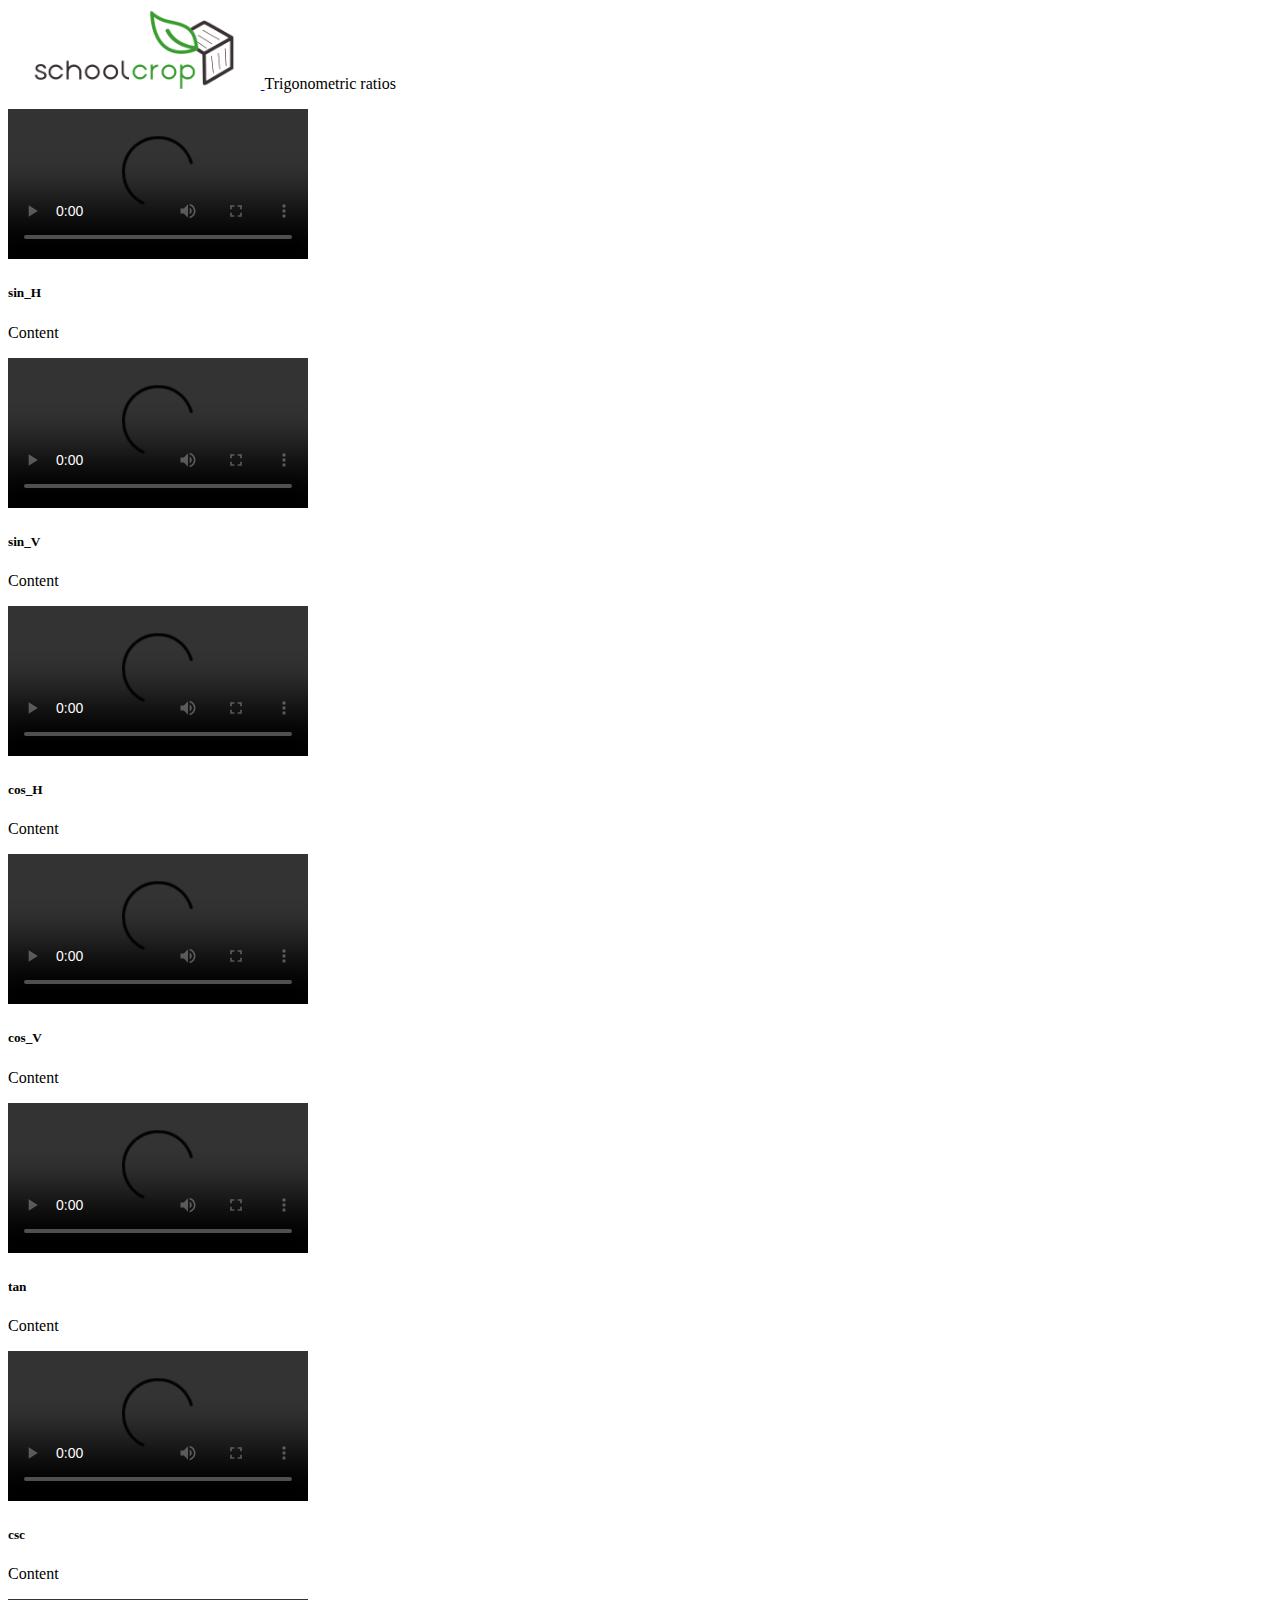
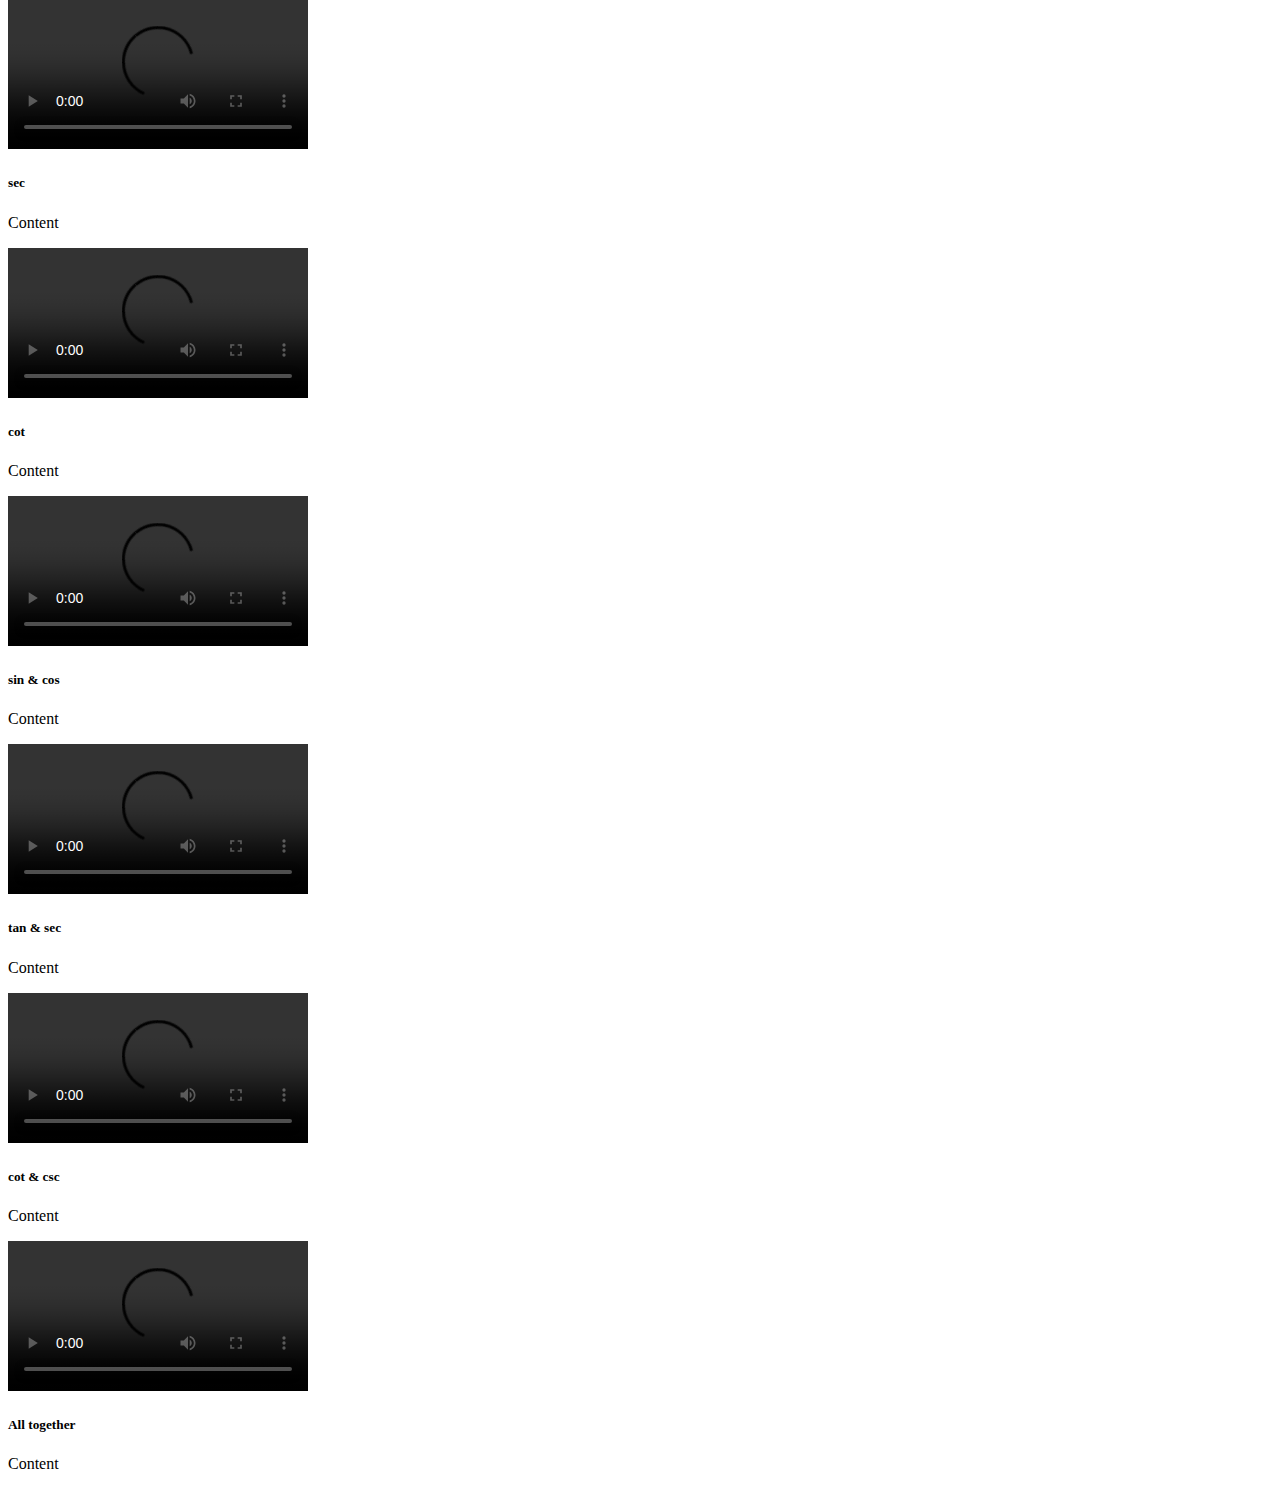
==== index.html @ 4f550a4d "beautify" ====
<!DOCTYPE html>
<html lang="en">
<head>
    <meta charset="UTF-8">
    <meta name="viewport" content="width=device-width, initial-scale=1.0">
    <title>trigonometric ratios</title>
    <link rel="icon" type="image/x-icon" href="img/Flv.svg">
    
    <link href="https://cdn.jsdelivr.net/npm/bootstrap@5.3.2/dist/css/bootstrap.min.css" rel="stylesheet" integrity="sha384-T3c6CoIi6uLrA9TneNEoa7RxnatzjcDSCmG1MXxSR1GAsXEV/Dwwykc2MPK8M2HN" crossorigin="anonymous">
    <script src="https://cdn.jsdelivr.net/npm/bootstrap@5.3.2/dist/js/bootstrap.bundle.min.js" integrity="sha384-C6RzsynM9kWDrMNeT87bh95OGNyZPhcTNXj1NW7RuBCsyN/o0jlpcV8Qyq46cDfL" crossorigin="anonymous" defer></script>
    <link rel="stylesheet" href="style.css">
</head>
<body>
       <nav class="navbar bg-warning" data-bs-theme="dark">
        <div class="container">
            <a class="navbar-brand" href="#">
              <img src="img/logo-schoolcrop.png" alt="Bootstrap" width="20%" height="20%">
            </a>
            <a class="navbar-brand con">Trigonometric ratios</a>
        </div>
      </nav>
      

      <div class="container elem">
      <div class="row row-cols-1 row-cols-md-4 g-4">
        <div class="col">
          <div class="card" style="width: 18rem;">
            <video controls controlsList="nodownload">
                <source src="videos/sin_H.mp4" type="video/mp4"> 
            </video>
            <div class="card-body">
              <h5 class="card-title">sin_H</h5>
              <p class="card-text">Content</p>
            </div>
          </div>
        </div>
        <div class="col">
            <div class="card" style="width: 18rem;">
              <video controls controlsList="nodownload">
                  <source src="videos/sin_V.mp4" type="video/mp4"> 
              </video>
              <div class="card-body">
                <h5 class="card-title">sin_V</h5>
                <p class="card-text">Content</p>
              </div>
            </div>
          </div>
          <div class="col">
            <div class="card" style="width: 18rem;">
              <video controls controlsList="nodownload">
                  <source src="videos/cos_H.mp4" type="video/mp4"> 
              </video>
              <div class="card-body">
                <h5 class="card-title">cos_H</h5>
                <p class="card-text">Content</p>
              </div>
            </div>
          </div>
          <div class="col">
            <div class="card" style="width: 18rem;">
              <video controls controlsList="nodownload">
                  <source src="videos/cos_V.mp4" type="video/mp4"> 
              </video>
              <div class="card-body">
                <h5 class="card-title">cos_V</h5>
                <p class="card-text">Content</p>
              </div>
            </div>
          </div>
          <div class="col">
            <div class="card" style="width: 18rem;">
              <video controls controlsList="nodownload">
                  <source src="videos/tan.mp4" type="video/mp4"> 
              </video>
              <div class="card-body">
                <h5 class="card-title">tan</h5>
                <p class="card-text">Content</p>
              </div>
            </div>
          </div>
          <div class="col">
              <div class="card" style="width: 18rem;">
                <video controls controlsList="nodownload">
                    <source src="videos/csc.mp4" type="video/mp4"> 
                </video>
                <div class="card-body">
                  <h5 class="card-title">csc</h5>
                  <p class="card-text">Content</p>
                </div>
              </div>
            </div>
            <div class="col">
              <div class="card" style="width: 18rem;">
                <video controls controlsList="nodownload">
                    <source src="videos/sec.mp4" type="video/mp4"> 
                </video>
                <div class="card-body">
                  <h5 class="card-title">sec</h5>
                  <p class="card-text">Content</p>
                </div>
              </div>
            </div>
            <div class="col">
              <div class="card" style="width: 18rem;">
                <video controls controlsList="nodownload">
                    <source src="videos/cot.mp4" type="video/mp4"> 
                </video>
                <div class="card-body">
                  <h5 class="card-title">cot</h5>
                  <p class="card-text">Content</p>
                </div>
              </div>
            </div>
            <div class="col">
                <div class="card" style="width: 18rem;">
                  <video controls controlsList="nodownload">
                      <source src="videos/sin & cos.mp4" type="video/mp4"> 
                  </video>
                  <div class="card-body">
                    <h5 class="card-title">sin & cos</h5>
                    <p class="card-text">Content</p>
                  </div>
                </div>
              </div>
              <div class="col">
                  <div class="card" style="width: 18rem;">
                    <video controls controlsList="nodownload">
                        <source src="videos/tan & sec.mp4" type="video/mp4"> 
                    </video>
                    <div class="card-body">
                      <h5 class="card-title">tan & sec</h5>
                      <p class="card-text">Content</p>
                    </div>
                  </div>
                </div>
                <div class="col">
                  <div class="card" style="width: 18rem;">
                    <video controls controlsList="nodownload">
                        <source src="videos/cot & csc.mp4" type="video/mp4"> 
                    </video>
                    <div class="card-body">
                      <h5 class="card-title">cot & csc</h5>
                      <p class="card-text">Content</p>
                    </div>
                  </div>
                </div>
                <div class="col">
                  <div class="card" style="width: 18rem;">
                    <video controls controlsList="nodownload">
                        <source src="videos/final all.mp4" type="video/mp4"> 
                    </video>
                    <div class="card-body">
                      <h5 class="card-title">All together</h5>
                      <p class="card-text">Content</p>
                    </div>
                  </div>
                </div>
      </div>
    </div>
</body>
</html>
---- style.css ----
.con {
    color: black;
}

.elem {
    margin-top: 1rem;
}
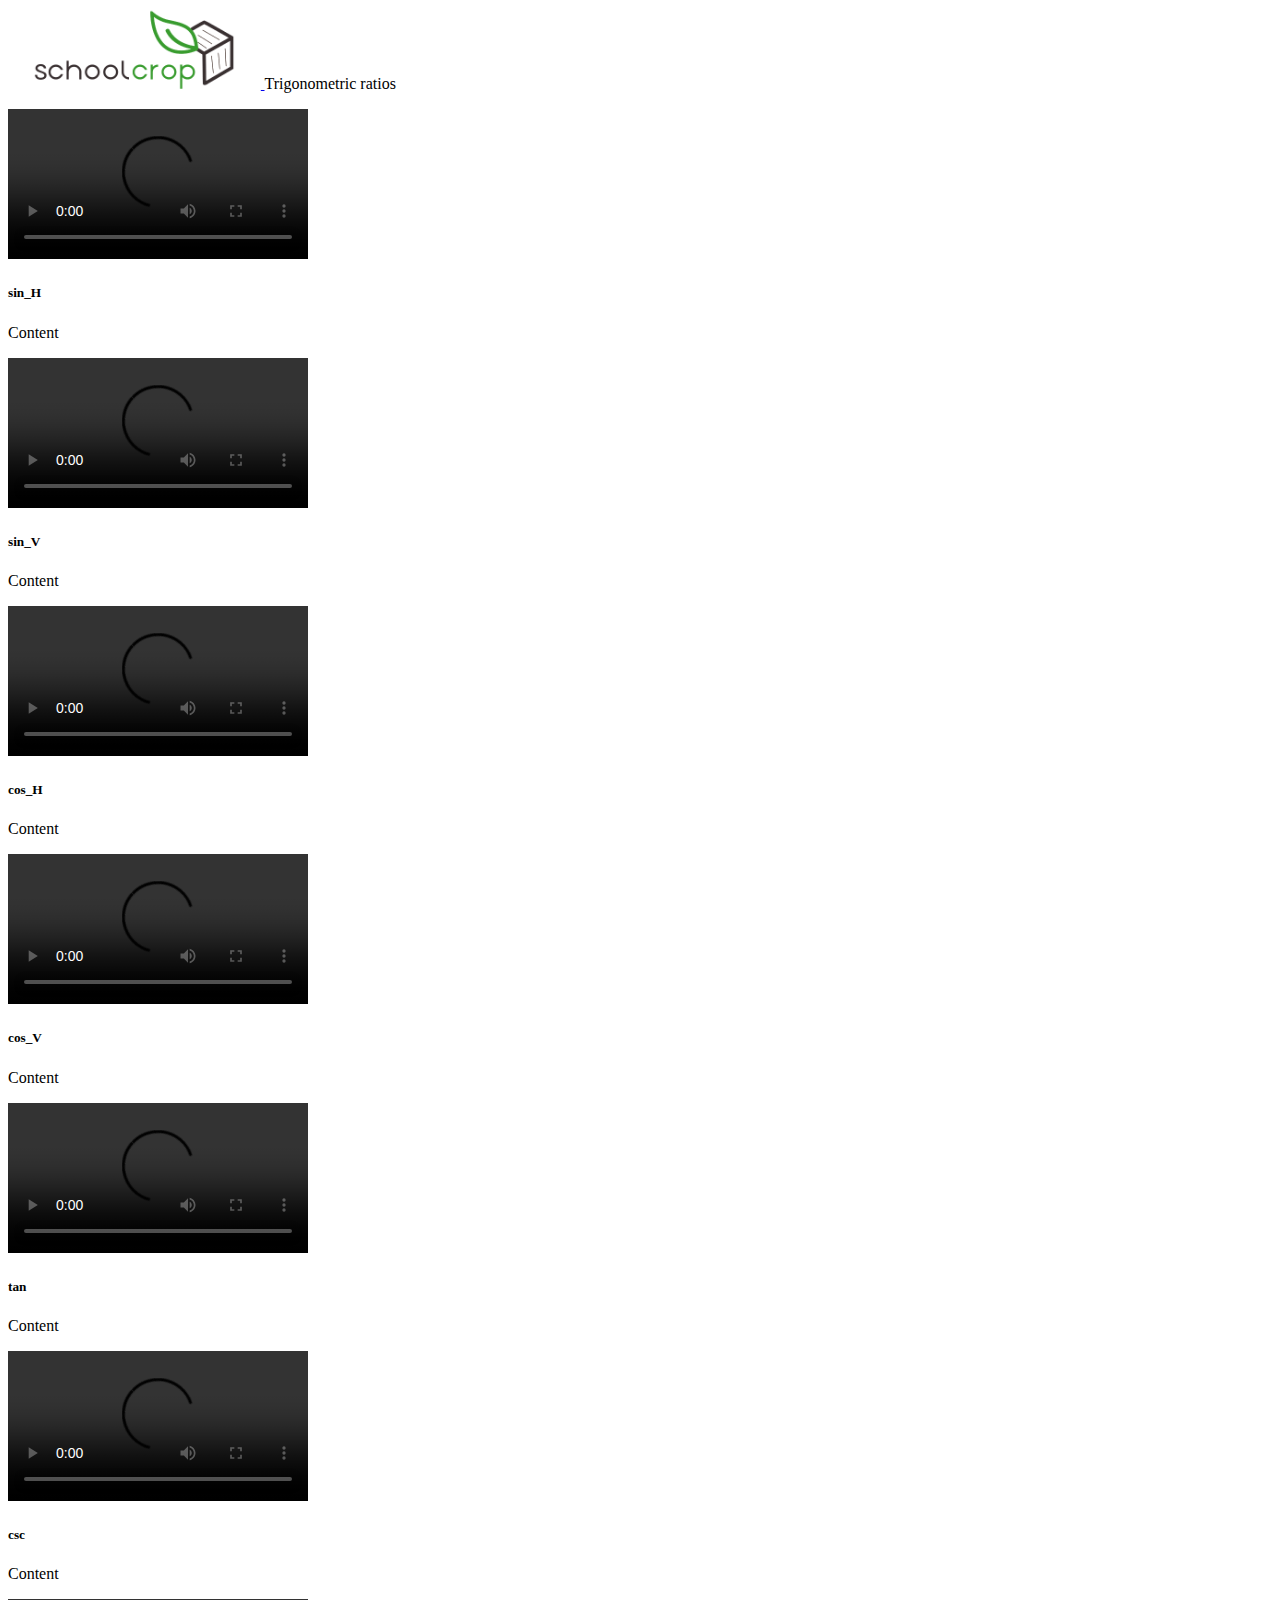
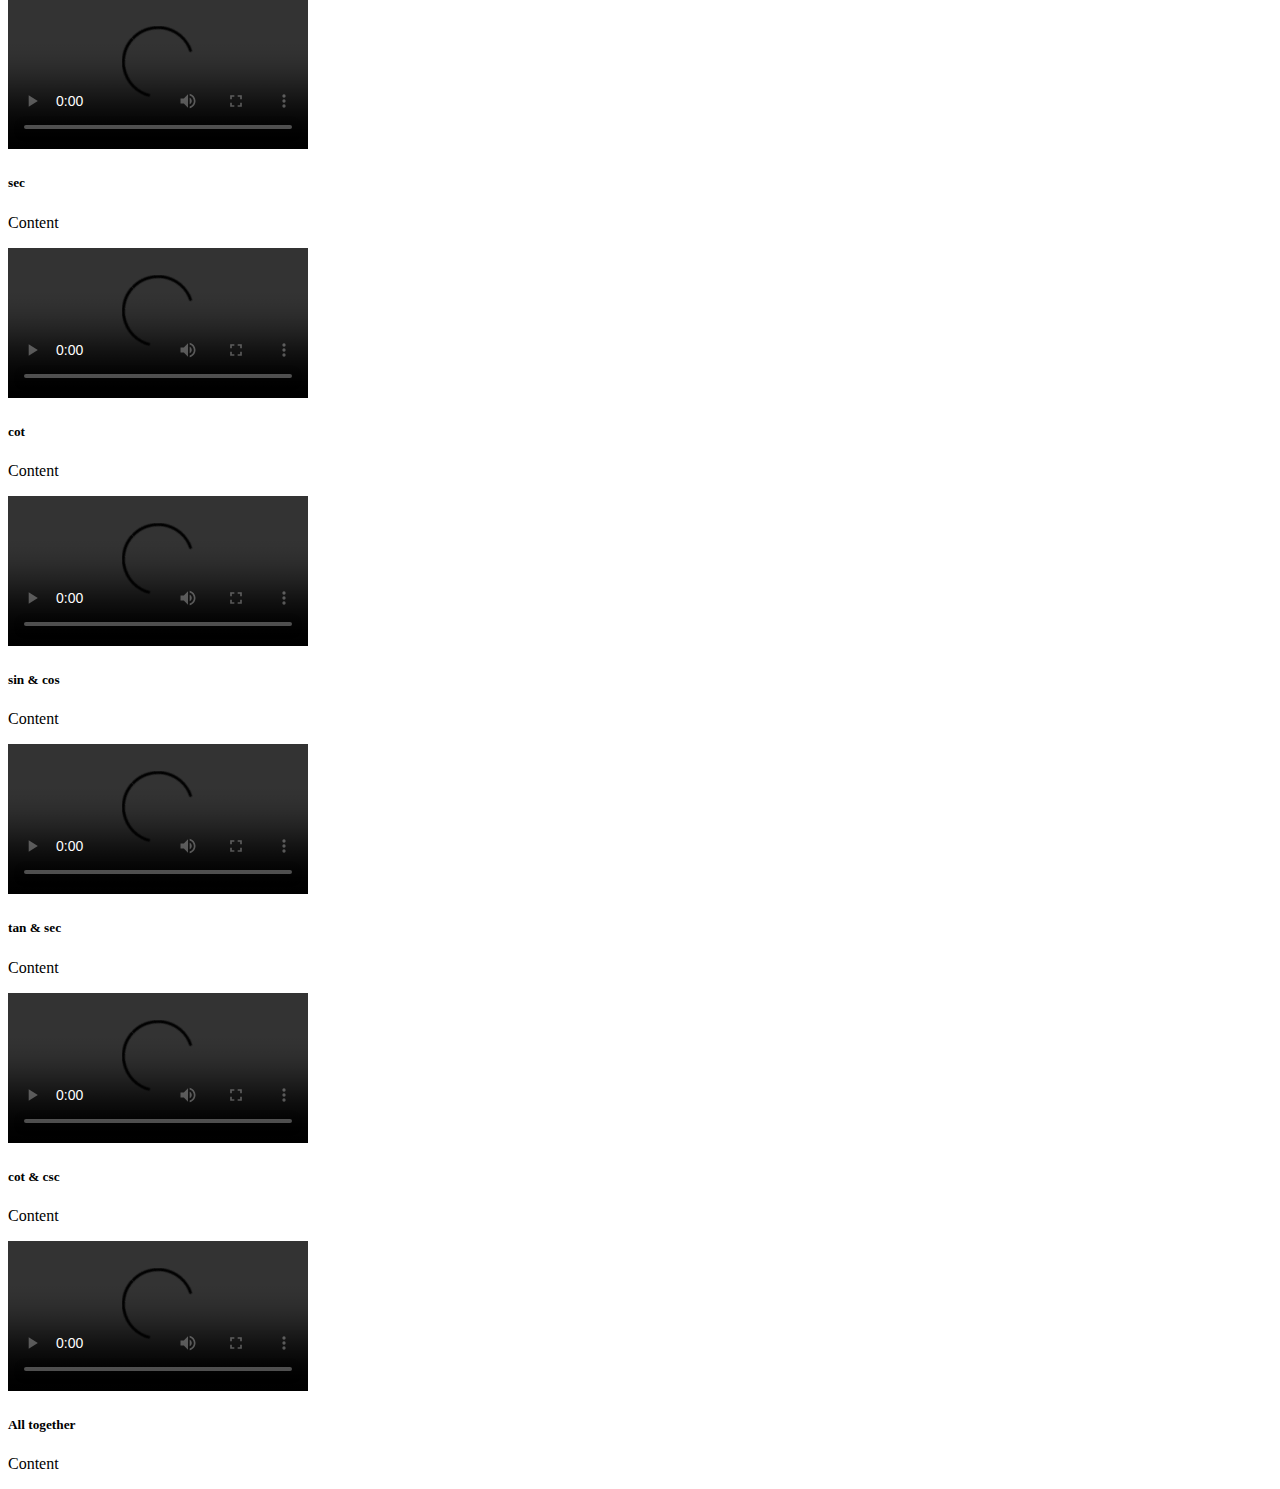
==== commit c971be39: "speed" ====
--- a/index.html
+++ b/index.html
@@ -9,6 +9,7 @@
     <link href="https://cdn.jsdelivr.net/npm/bootstrap@5.3.2/dist/css/bootstrap.min.css" rel="stylesheet" integrity="sha384-T3c6CoIi6uLrA9TneNEoa7RxnatzjcDSCmG1MXxSR1GAsXEV/Dwwykc2MPK8M2HN" crossorigin="anonymous">
     <script src="https://cdn.jsdelivr.net/npm/bootstrap@5.3.2/dist/js/bootstrap.bundle.min.js" integrity="sha384-C6RzsynM9kWDrMNeT87bh95OGNyZPhcTNXj1NW7RuBCsyN/o0jlpcV8Qyq46cDfL" crossorigin="anonymous" defer></script>
     <link rel="stylesheet" href="style.css">
+    <script src="app.js" defer></script>
 </head>
 <body>
        <nav class="navbar bg-warning" data-bs-theme="dark">
@@ -24,8 +25,8 @@
       <div class="container elem">
       <div class="row row-cols-1 row-cols-md-4 g-4">
         <div class="col">
-          <div class="card" style="width: 18rem;">
-            <video controls controlsList="nodownload">
+          <div class="card" style="width: 19rem;">
+            <video class="speed" controls controlsList="nodownload">
                 <source src="videos/sin_H.mp4" type="video/mp4"> 
             </video>
             <div class="card-body">
@@ -35,8 +36,8 @@
           </div>
         </div>
         <div class="col">
-            <div class="card" style="width: 18rem;">
-              <video controls controlsList="nodownload">
+            <div class="card" style="width: 19rem;">
+              <video class="speed" controls controlsList="nodownload">
                   <source src="videos/sin_V.mp4" type="video/mp4"> 
               </video>
               <div class="card-body">
@@ -46,8 +47,8 @@
             </div>
           </div>
           <div class="col">
-            <div class="card" style="width: 18rem;">
-              <video controls controlsList="nodownload">
+            <div class="card" style="width: 19rem;">
+              <video class="speed" controls controlsList="nodownload">
                   <source src="videos/cos_H.mp4" type="video/mp4"> 
               </video>
               <div class="card-body">
@@ -57,8 +58,8 @@
             </div>
           </div>
           <div class="col">
-            <div class="card" style="width: 18rem;">
-              <video controls controlsList="nodownload">
+            <div class="card" style="width: 19rem;">
+              <video class="speed" controls controlsList="nodownload">
                   <source src="videos/cos_V.mp4" type="video/mp4"> 
               </video>
               <div class="card-body">
@@ -68,8 +69,8 @@
             </div>
           </div>
           <div class="col">
-            <div class="card" style="width: 18rem;">
-              <video controls controlsList="nodownload">
+            <div class="card" style="width: 19rem;">
+              <video class="speed" controls controlsList="nodownload">
                   <source src="videos/tan.mp4" type="video/mp4"> 
               </video>
               <div class="card-body">
@@ -79,8 +80,8 @@
             </div>
           </div>
           <div class="col">
-              <div class="card" style="width: 18rem;">
-                <video controls controlsList="nodownload">
+              <div class="card" style="width: 19rem;">
+                <video class="speed" controls controlsList="nodownload">
                     <source src="videos/csc.mp4" type="video/mp4"> 
                 </video>
                 <div class="card-body">
@@ -90,8 +91,8 @@
               </div>
             </div>
             <div class="col">
-              <div class="card" style="width: 18rem;">
-                <video controls controlsList="nodownload">
+              <div class="card" style="width: 19rem;">
+                <video class="speed" controls controlsList="nodownload">
                     <source src="videos/sec.mp4" type="video/mp4"> 
                 </video>
                 <div class="card-body">
@@ -101,8 +102,8 @@
               </div>
             </div>
             <div class="col">
-              <div class="card" style="width: 18rem;">
-                <video controls controlsList="nodownload">
+              <div class="card" style="width: 19rem;">
+                <video class="speed" controls controlsList="nodownload">
                     <source src="videos/cot.mp4" type="video/mp4"> 
                 </video>
                 <div class="card-body">
@@ -112,8 +113,8 @@
               </div>
             </div>
             <div class="col">
-                <div class="card" style="width: 18rem;">
-                  <video controls controlsList="nodownload">
+                <div class="card" style="width: 19rem;">
+                  <video class="speed" controls controlsList="nodownload">
                       <source src="videos/sin & cos.mp4" type="video/mp4"> 
                   </video>
                   <div class="card-body">
@@ -123,8 +124,8 @@
                 </div>
               </div>
               <div class="col">
-                  <div class="card" style="width: 18rem;">
-                    <video controls controlsList="nodownload">
+                  <div class="card" style="width: 19rem;">
+                    <video class="speed" controls controlsList="nodownload">
                         <source src="videos/tan & sec.mp4" type="video/mp4"> 
                     </video>
                     <div class="card-body">
@@ -134,8 +135,8 @@
                   </div>
                 </div>
                 <div class="col">
-                  <div class="card" style="width: 18rem;">
-                    <video controls controlsList="nodownload">
+                  <div class="card" style="width: 19rem;">
+                    <video class="speed" controls controlsList="nodownload">
                         <source src="videos/cot & csc.mp4" type="video/mp4"> 
                     </video>
                     <div class="card-body">
@@ -145,8 +146,8 @@
                   </div>
                 </div>
                 <div class="col">
-                  <div class="card" style="width: 18rem;">
-                    <video controls controlsList="nodownload">
+                  <div class="card" style="width: 19rem;">
+                    <video class="speed" controls controlsList="nodownload">
                         <source src="videos/final all.mp4" type="video/mp4"> 
                     </video>
                     <div class="card-body">
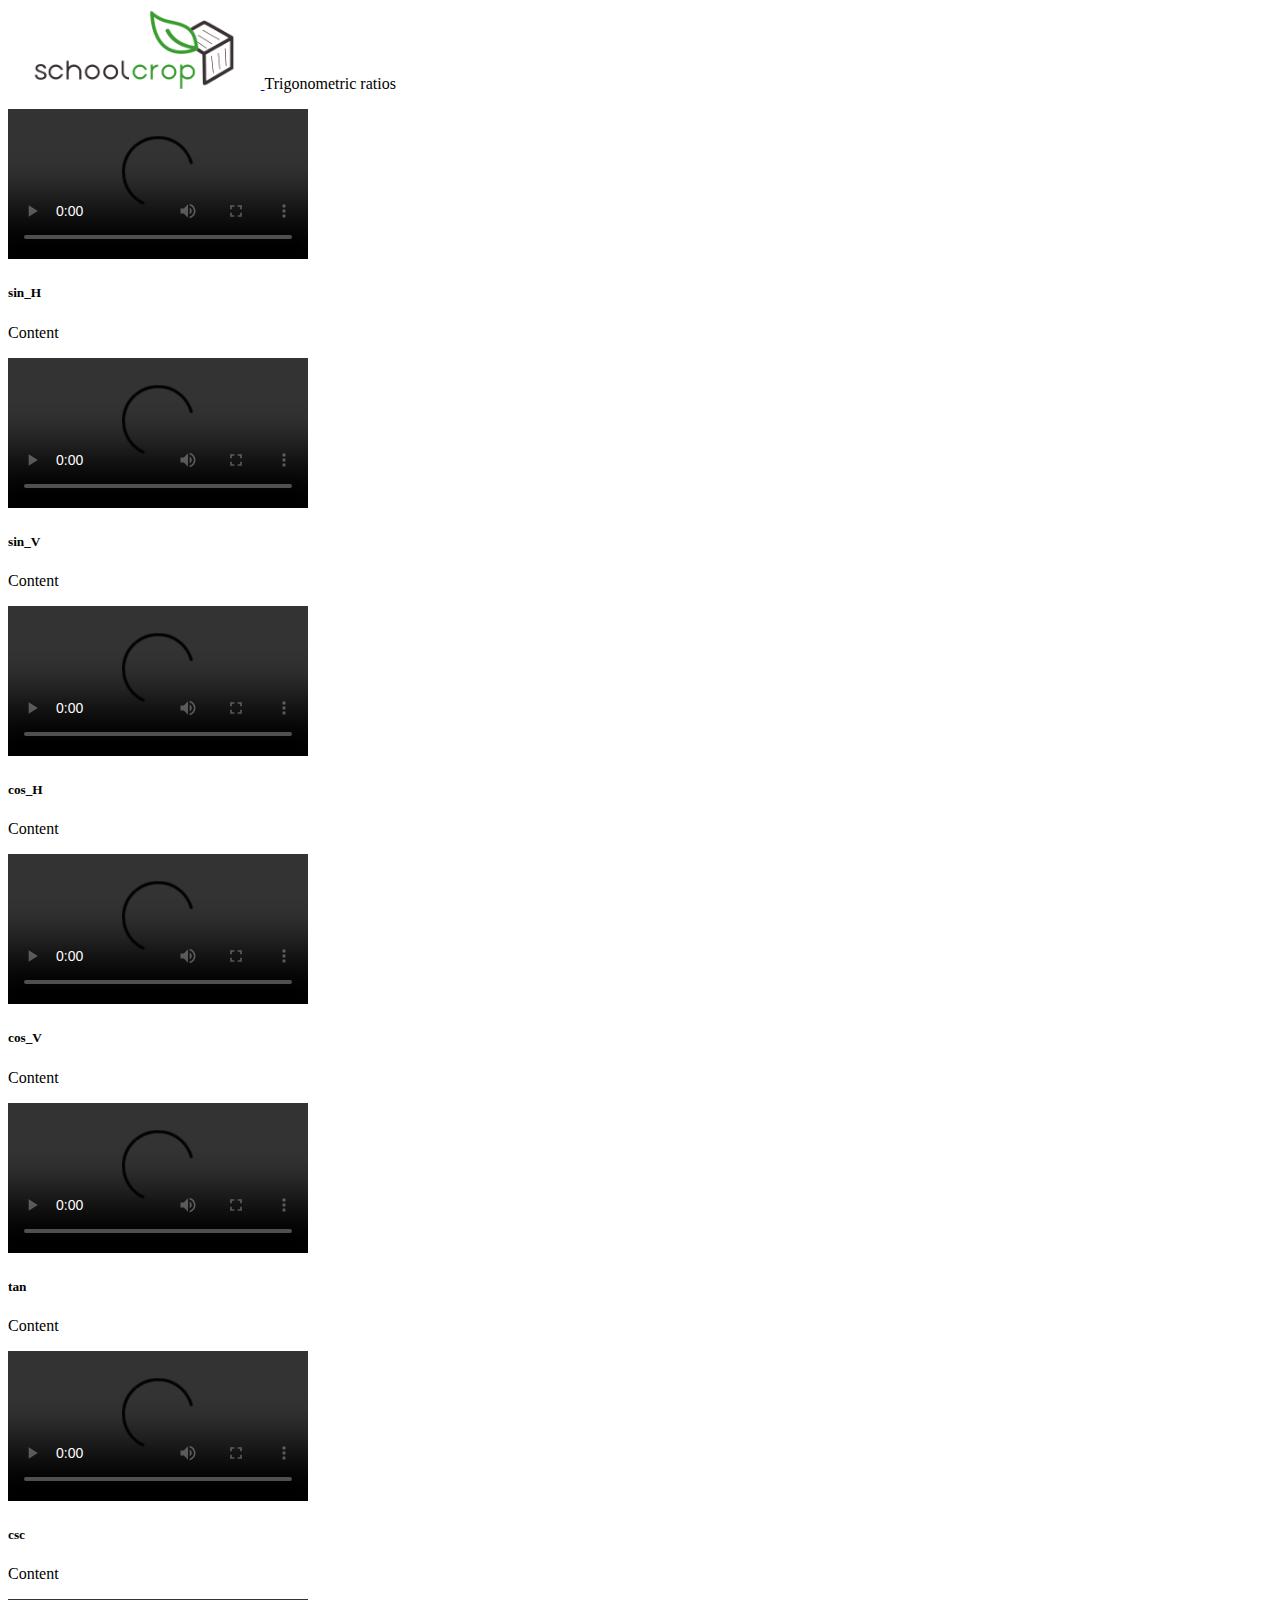
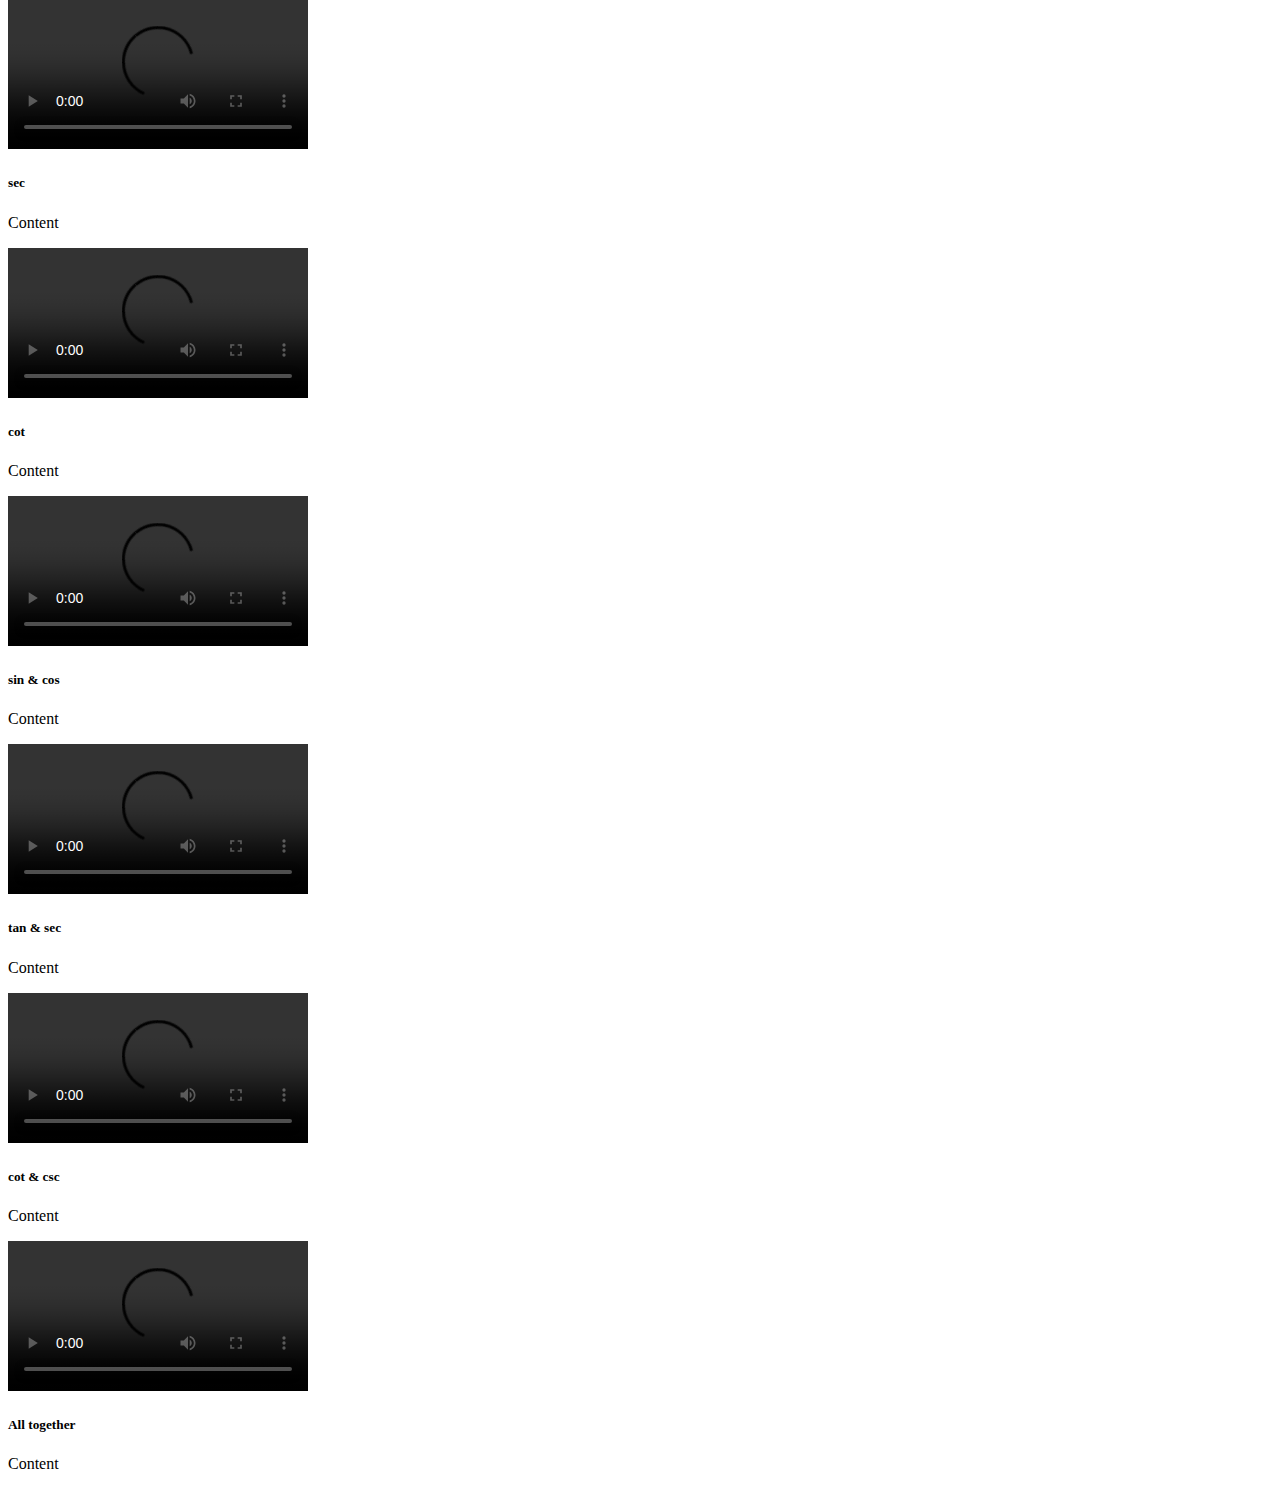
==== commit 95ed6144: "space" ====
--- a/index.html
+++ b/index.html
@@ -25,7 +25,7 @@
       <div class="container elem">
       <div class="row row-cols-1 row-cols-md-4 g-4">
         <div class="col">
-          <div class="card" style="width: 19rem;">
+          <div class="card" style="width: 18rem;">
             <video class="speed" controls controlsList="nodownload">
                 <source src="videos/sin_H.mp4" type="video/mp4"> 
             </video>
@@ -36,7 +36,7 @@
           </div>
         </div>
         <div class="col">
-            <div class="card" style="width: 19rem;">
+            <div class="card" style="width: 18rem;">
               <video class="speed" controls controlsList="nodownload">
                   <source src="videos/sin_V.mp4" type="video/mp4"> 
               </video>
@@ -47,7 +47,7 @@
             </div>
           </div>
           <div class="col">
-            <div class="card" style="width: 19rem;">
+            <div class="card" style="width: 18rem;">
               <video class="speed" controls controlsList="nodownload">
                   <source src="videos/cos_H.mp4" type="video/mp4"> 
               </video>
@@ -58,7 +58,7 @@
             </div>
           </div>
           <div class="col">
-            <div class="card" style="width: 19rem;">
+            <div class="card" style="width: 18rem;">
               <video class="speed" controls controlsList="nodownload">
                   <source src="videos/cos_V.mp4" type="video/mp4"> 
               </video>
@@ -69,7 +69,7 @@
             </div>
           </div>
           <div class="col">
-            <div class="card" style="width: 19rem;">
+            <div class="card" style="width: 18rem;">
               <video class="speed" controls controlsList="nodownload">
                   <source src="videos/tan.mp4" type="video/mp4"> 
               </video>
@@ -80,7 +80,7 @@
             </div>
           </div>
           <div class="col">
-              <div class="card" style="width: 19rem;">
+              <div class="card" style="width: 18rem;">
                 <video class="speed" controls controlsList="nodownload">
                     <source src="videos/csc.mp4" type="video/mp4"> 
                 </video>
@@ -102,7 +102,7 @@
               </div>
             </div>
             <div class="col">
-              <div class="card" style="width: 19rem;">
+              <div class="card" style="width: 18rem;">
                 <video class="speed" controls controlsList="nodownload">
                     <source src="videos/cot.mp4" type="video/mp4"> 
                 </video>
@@ -113,7 +113,7 @@
               </div>
             </div>
             <div class="col">
-                <div class="card" style="width: 19rem;">
+                <div class="card" style="width: 18rem;">
                   <video class="speed" controls controlsList="nodownload">
                       <source src="videos/sin & cos.mp4" type="video/mp4"> 
                   </video>
@@ -124,7 +124,7 @@
                 </div>
               </div>
               <div class="col">
-                  <div class="card" style="width: 19rem;">
+                  <div class="card" style="width: 18rem;">
                     <video class="speed" controls controlsList="nodownload">
                         <source src="videos/tan & sec.mp4" type="video/mp4"> 
                     </video>
@@ -135,7 +135,7 @@
                   </div>
                 </div>
                 <div class="col">
-                  <div class="card" style="width: 19rem;">
+                  <div class="card" style="width: 18rem;">
                     <video class="speed" controls controlsList="nodownload">
                         <source src="videos/cot & csc.mp4" type="video/mp4"> 
                     </video>
@@ -146,7 +146,7 @@
                   </div>
                 </div>
                 <div class="col">
-                  <div class="card" style="width: 19rem;">
+                  <div class="card" style="width: 18rem;">
                     <video class="speed" controls controlsList="nodownload">
                         <source src="videos/final all.mp4" type="video/mp4"> 
                     </video>
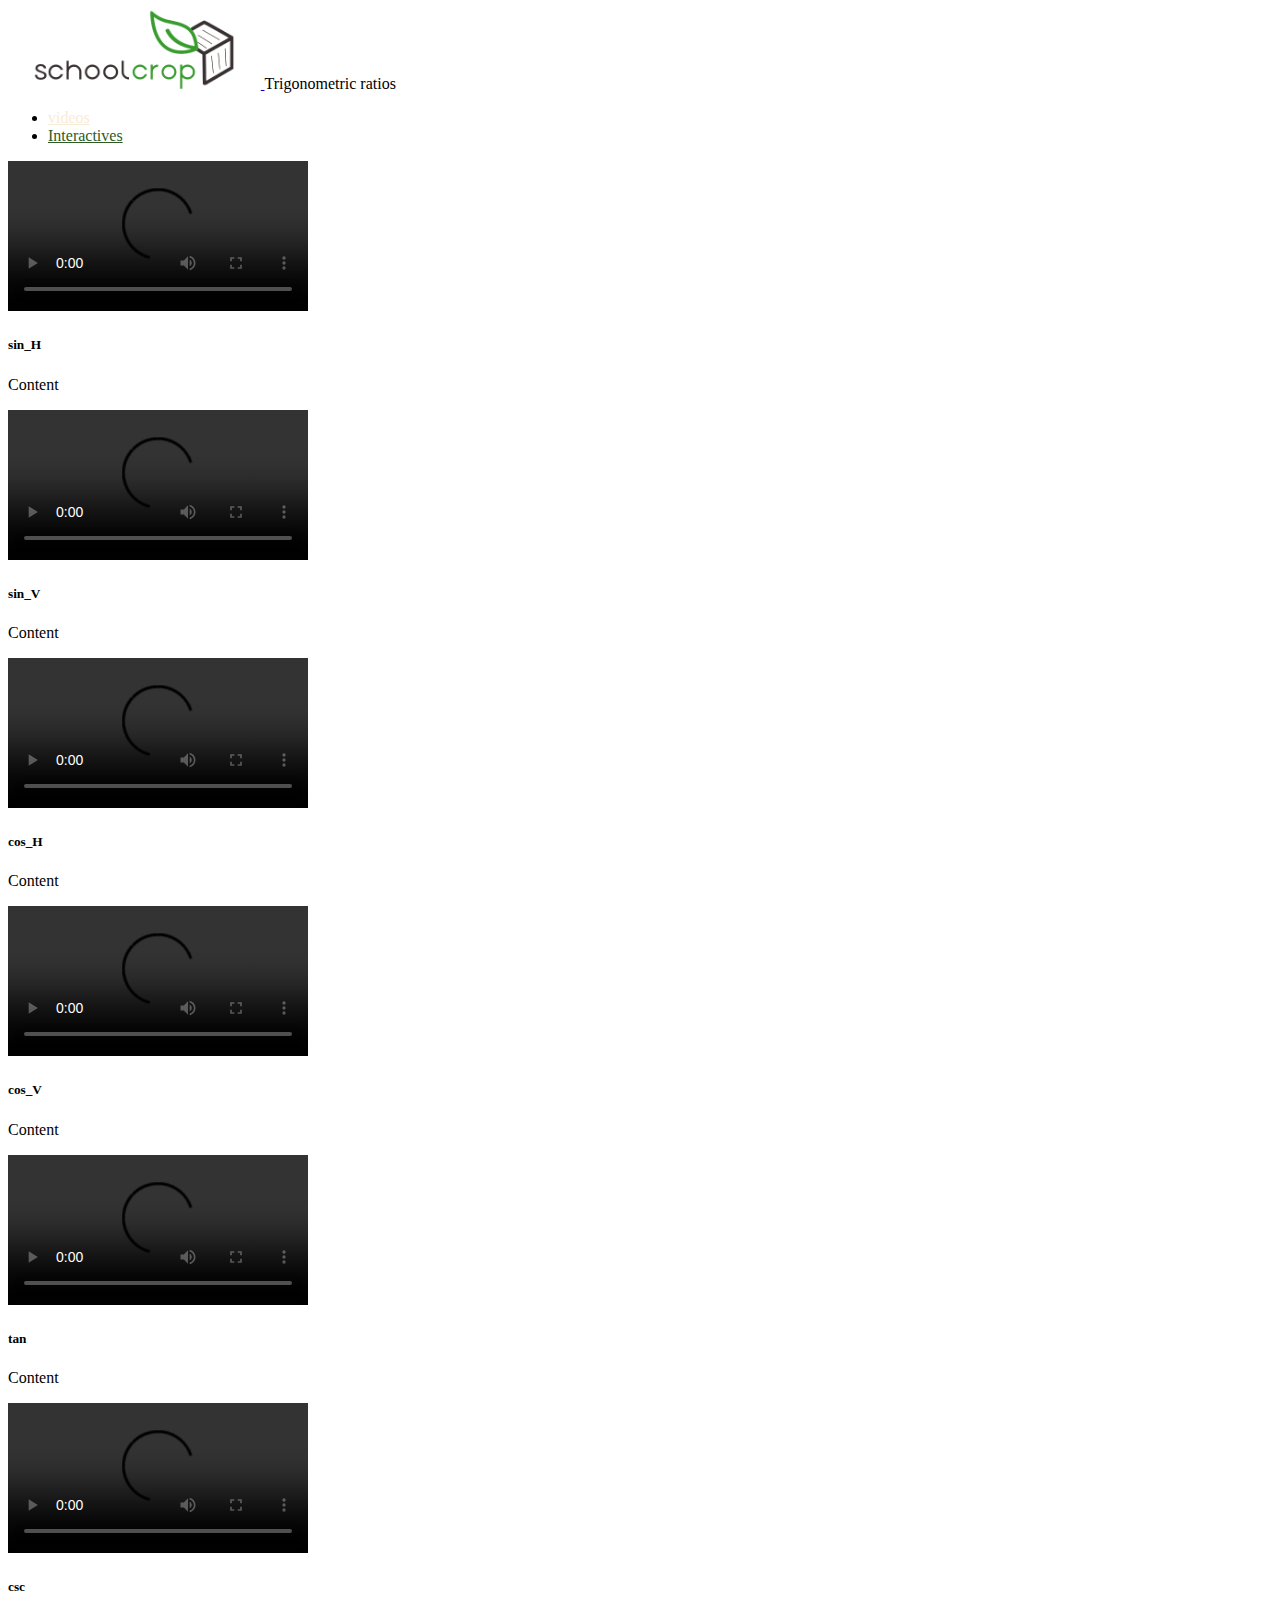
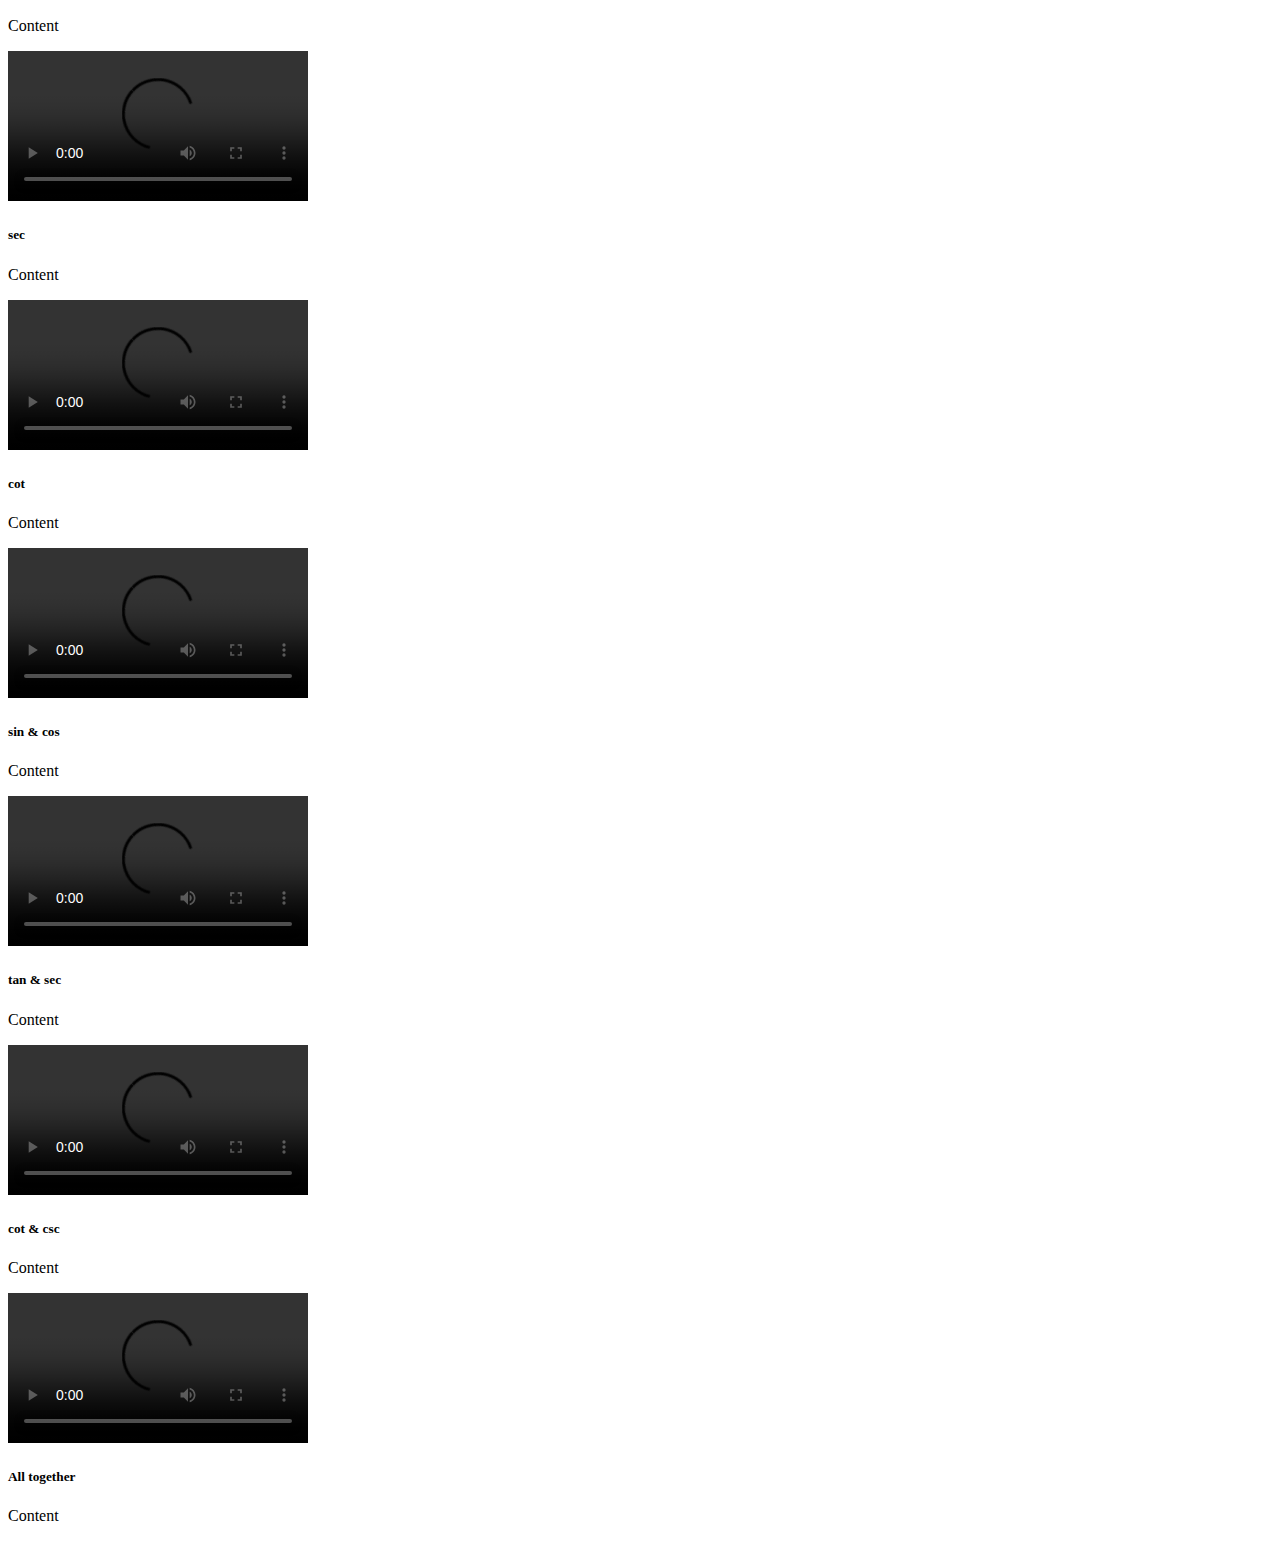
==== commit 28ca942f: "visualisation" ====
--- a/index.html
+++ b/index.html
@@ -5,158 +5,164 @@
     <meta name="viewport" content="width=device-width, initial-scale=1.0">
     <title>trigonometric ratios</title>
     <link rel="icon" type="image/x-icon" href="img/Flv.svg">
-    
     <link href="https://cdn.jsdelivr.net/npm/bootstrap@5.3.2/dist/css/bootstrap.min.css" rel="stylesheet" integrity="sha384-T3c6CoIi6uLrA9TneNEoa7RxnatzjcDSCmG1MXxSR1GAsXEV/Dwwykc2MPK8M2HN" crossorigin="anonymous">
     <script src="https://cdn.jsdelivr.net/npm/bootstrap@5.3.2/dist/js/bootstrap.bundle.min.js" integrity="sha384-C6RzsynM9kWDrMNeT87bh95OGNyZPhcTNXj1NW7RuBCsyN/o0jlpcV8Qyq46cDfL" crossorigin="anonymous" defer></script>
     <link rel="stylesheet" href="style.css">
     <script src="app.js" defer></script>
 </head>
 <body>
-       <nav class="navbar bg-warning" data-bs-theme="dark">
-        <div class="container">
-            <a class="navbar-brand" href="#">
-              <img src="img/logo-schoolcrop.png" alt="Bootstrap" width="20%" height="20%">
-            </a>
-            <a class="navbar-brand con">Trigonometric ratios</a>
+  <nav class="navbar bg-warning" data-bs-theme="dark">
+    <div class="container">
+        <a class="navbar-brand" href="#">
+          <img src="img/logo-schoolcrop.png" alt="Bootstrap" width="20%" height="20%">
+        </a>
+        <a class="navbar-brand con">Trigonometric ratios</a>
+        <ul class="nav">
+          <li class="nav-item">
+            <a class="nav-link alt" href="/index.html">videos</a>
+          </li>
+          <li class="nav-item">
+            <a class="nav-link alt" href="/Interactives.html">Interactives</a>
+          </li>
+        </ul>
+    </div>
+  </nav>
+
+  <div class="container elem">
+    <div class="row row-cols-1 row-cols-md-4 g-4">
+      <div class="col">
+        <div class="card" style="width: 17rem;">
+          <video class="speed" controls controlsList="nodownload">
+              <source src="videos/sin_H.mp4" type="video/mp4"> 
+          </video>
+          <div class="card-body">
+            <h5 class="card-title">sin_H</h5>
+            <p class="card-text">Content</p>
+          </div>
         </div>
-      </nav>
-      
-
-      <div class="container elem">
-      <div class="row row-cols-1 row-cols-md-4 g-4">
-        <div class="col">
-          <div class="card" style="width: 18rem;">
+      </div>
+      <div class="col">
+          <div class="card" style="width: 17rem;">
             <video class="speed" controls controlsList="nodownload">
-                <source src="videos/sin_H.mp4" type="video/mp4"> 
+                <source src="videos/sin_V.mp4" type="video/mp4"> 
             </video>
             <div class="card-body">
-              <h5 class="card-title">sin_H</h5>
+              <h5 class="card-title">sin_V</h5>
+              <p class="card-text">Content</p>
+            </div>
+          </div>
+      </div>
+        <div class="col">
+          <div class="card" style="width: 17rem;">
+            <video class="speed" controls controlsList="nodownload">
+                <source src="videos/cos_H.mp4" type="video/mp4"> 
+            </video>
+            <div class="card-body">
+              <h5 class="card-title">cos_H</h5>
               <p class="card-text">Content</p>
             </div>
           </div>
         </div>
         <div class="col">
-            <div class="card" style="width: 18rem;">
+          <div class="card" style="width: 17rem;">
+            <video class="speed" controls controlsList="nodownload">
+                <source src="videos/cos_V.mp4" type="video/mp4"> 
+            </video>
+            <div class="card-body">
+              <h5 class="card-title">cos_V</h5>
+              <p class="card-text">Content</p>
+            </div>
+          </div>
+        </div>
+        <div class="col">
+          <div class="card" style="width: 17rem;">
+            <video class="speed" controls controlsList="nodownload">
+                <source src="videos/tan.mp4" type="video/mp4"> 
+            </video>
+            <div class="card-body">
+              <h5 class="card-title">tan</h5>
+              <p class="card-text">Content</p>
+            </div>
+          </div>
+        </div>
+        <div class="col">
+            <div class="card" style="width: 17rem;">
               <video class="speed" controls controlsList="nodownload">
-                  <source src="videos/sin_V.mp4" type="video/mp4"> 
+                  <source src="videos/csc.mp4" type="video/mp4"> 
               </video>
               <div class="card-body">
-                <h5 class="card-title">sin_V</h5>
+                <h5 class="card-title">csc</h5>
                 <p class="card-text">Content</p>
               </div>
             </div>
           </div>
           <div class="col">
-            <div class="card" style="width: 18rem;">
+            <div class="card" style="width: 17rem;">
               <video class="speed" controls controlsList="nodownload">
-                  <source src="videos/cos_H.mp4" type="video/mp4"> 
+                  <source src="videos/sec.mp4" type="video/mp4"> 
               </video>
               <div class="card-body">
-                <h5 class="card-title">cos_H</h5>
+                <h5 class="card-title">sec</h5>
                 <p class="card-text">Content</p>
               </div>
             </div>
           </div>
           <div class="col">
-            <div class="card" style="width: 18rem;">
+            <div class="card" style="width: 17rem;">
               <video class="speed" controls controlsList="nodownload">
-                  <source src="videos/cos_V.mp4" type="video/mp4"> 
+                  <source src="videos/cot.mp4" type="video/mp4"> 
               </video>
               <div class="card-body">
-                <h5 class="card-title">cos_V</h5>
+                <h5 class="card-title">cot</h5>
                 <p class="card-text">Content</p>
               </div>
             </div>
           </div>
           <div class="col">
-            <div class="card" style="width: 18rem;">
-              <video class="speed" controls controlsList="nodownload">
-                  <source src="videos/tan.mp4" type="video/mp4"> 
-              </video>
-              <div class="card-body">
-                <h5 class="card-title">tan</h5>
-                <p class="card-text">Content</p>
-              </div>
-            </div>
-          </div>
-          <div class="col">
-              <div class="card" style="width: 18rem;">
+              <div class="card" style="width: 17rem;">
                 <video class="speed" controls controlsList="nodownload">
-                    <source src="videos/csc.mp4" type="video/mp4"> 
+                    <source src="videos/sin & cos.mp4" type="video/mp4"> 
                 </video>
                 <div class="card-body">
-                  <h5 class="card-title">csc</h5>
+                  <h5 class="card-title">sin & cos</h5>
                   <p class="card-text">Content</p>
                 </div>
               </div>
             </div>
             <div class="col">
-              <div class="card" style="width: 19rem;">
-                <video class="speed" controls controlsList="nodownload">
-                    <source src="videos/sec.mp4" type="video/mp4"> 
-                </video>
-                <div class="card-body">
-                  <h5 class="card-title">sec</h5>
-                  <p class="card-text">Content</p>
-                </div>
-              </div>
-            </div>
-            <div class="col">
-              <div class="card" style="width: 18rem;">
-                <video class="speed" controls controlsList="nodownload">
-                    <source src="videos/cot.mp4" type="video/mp4"> 
-                </video>
-                <div class="card-body">
-                  <h5 class="card-title">cot</h5>
-                  <p class="card-text">Content</p>
-                </div>
-              </div>
-            </div>
-            <div class="col">
-                <div class="card" style="width: 18rem;">
+                <div class="card" style="width: 17rem;">
                   <video class="speed" controls controlsList="nodownload">
-                      <source src="videos/sin & cos.mp4" type="video/mp4"> 
+                      <source src="videos/tan & sec.mp4" type="video/mp4"> 
                   </video>
                   <div class="card-body">
-                    <h5 class="card-title">sin & cos</h5>
+                    <h5 class="card-title">tan & sec</h5>
                     <p class="card-text">Content</p>
                   </div>
                 </div>
               </div>
               <div class="col">
-                  <div class="card" style="width: 18rem;">
-                    <video class="speed" controls controlsList="nodownload">
-                        <source src="videos/tan & sec.mp4" type="video/mp4"> 
-                    </video>
-                    <div class="card-body">
-                      <h5 class="card-title">tan & sec</h5>
-                      <p class="card-text">Content</p>
-                    </div>
+                <div class="card" style="width: 17rem;">
+                  <video class="speed" controls controlsList="nodownload">
+                      <source src="videos/cot & csc.mp4" type="video/mp4"> 
+                  </video>
+                  <div class="card-body">
+                    <h5 class="card-title">cot & csc</h5>
+                    <p class="card-text">Content</p>
                   </div>
                 </div>
-                <div class="col">
-                  <div class="card" style="width: 18rem;">
-                    <video class="speed" controls controlsList="nodownload">
-                        <source src="videos/cot & csc.mp4" type="video/mp4"> 
-                    </video>
-                    <div class="card-body">
-                      <h5 class="card-title">cot & csc</h5>
-                      <p class="card-text">Content</p>
-                    </div>
+              </div>
+              <div class="col">
+                <div class="card" style="width: 17rem;">
+                  <video class="speed" controls controlsList="nodownload">
+                      <source src="videos/final all.mp4" type="video/mp4"> 
+                  </video>
+                  <div class="card-body">
+                    <h5 class="card-title">All together</h5>
+                    <p class="card-text">Content</p>
                   </div>
                 </div>
-                <div class="col">
-                  <div class="card" style="width: 18rem;">
-                    <video class="speed" controls controlsList="nodownload">
-                        <source src="videos/final all.mp4" type="video/mp4"> 
-                    </video>
-                    <div class="card-body">
-                      <h5 class="card-title">All together</h5>
-                      <p class="card-text">Content</p>
-                    </div>
-                  </div>
-                </div>
-      </div>
+              </div>
     </div>
+  </div>      
 </body>
 </html>--- a/style.css
+++ b/style.css
@@ -1,7 +1,47 @@
 .con {
     color: black;
+    align-items: center;
+}
+
+.nav-link {
+    color: #2D5A27;
+}
+
+.nav-link:hover {
+    color:#a7171a;
+}
+
+.active {
+    color: antiquewhite;
+}
+
+.needs_iframe {
+    width: 100% !important;
+    height: 80vh !important;
+
+}
+
+button {
+    padding: 10px 20px;
+    margin: 10px;
+    background-color: #007bff;
+    color: #fff;
+    border: none;
+    cursor: pointer;
+    border-radius: 5px;
 }
 
 .elem {
     margin-top: 1rem;
-}+    align-items: center;
+}
+
+.foot {
+    background-color: #8c92ac;
+    color: antiquewhite;
+    position: fixed;
+    left: 0;
+    bottom: 0;
+    width: 100%;
+    height: 5%;
+}
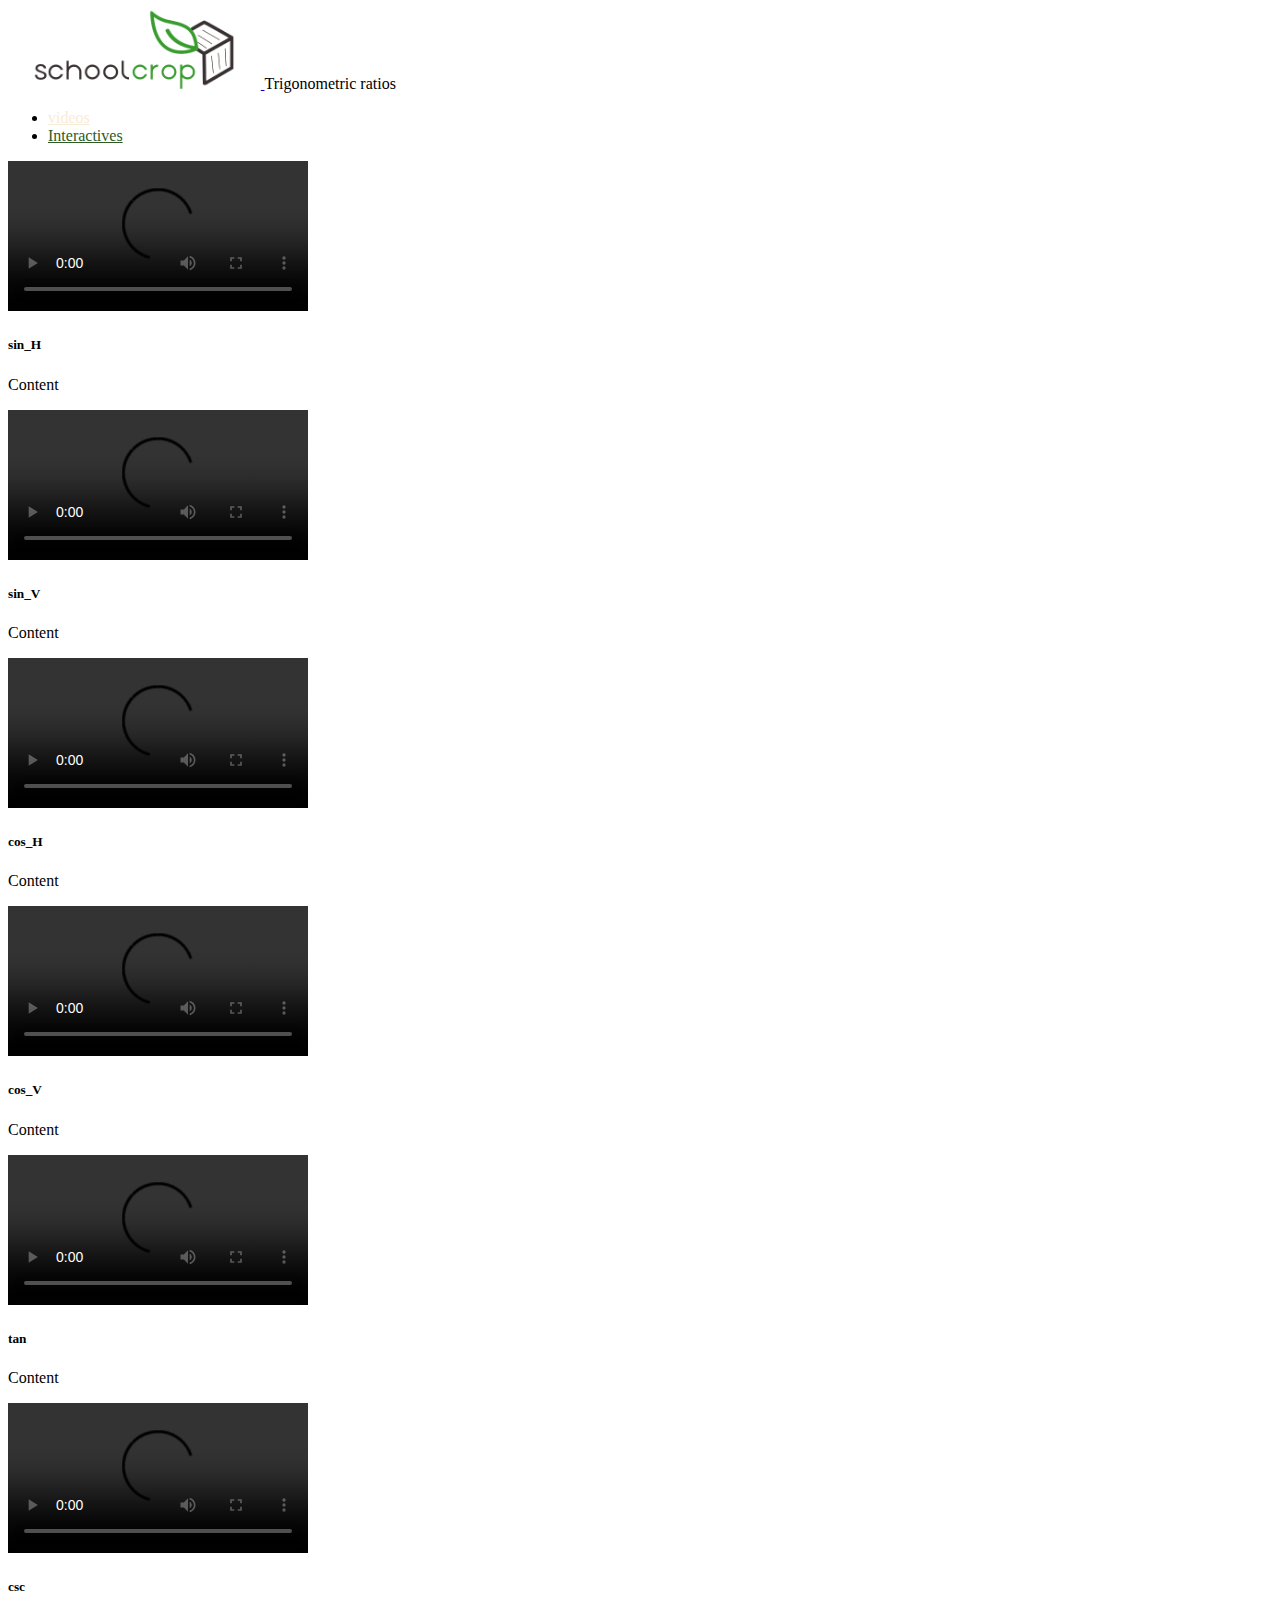
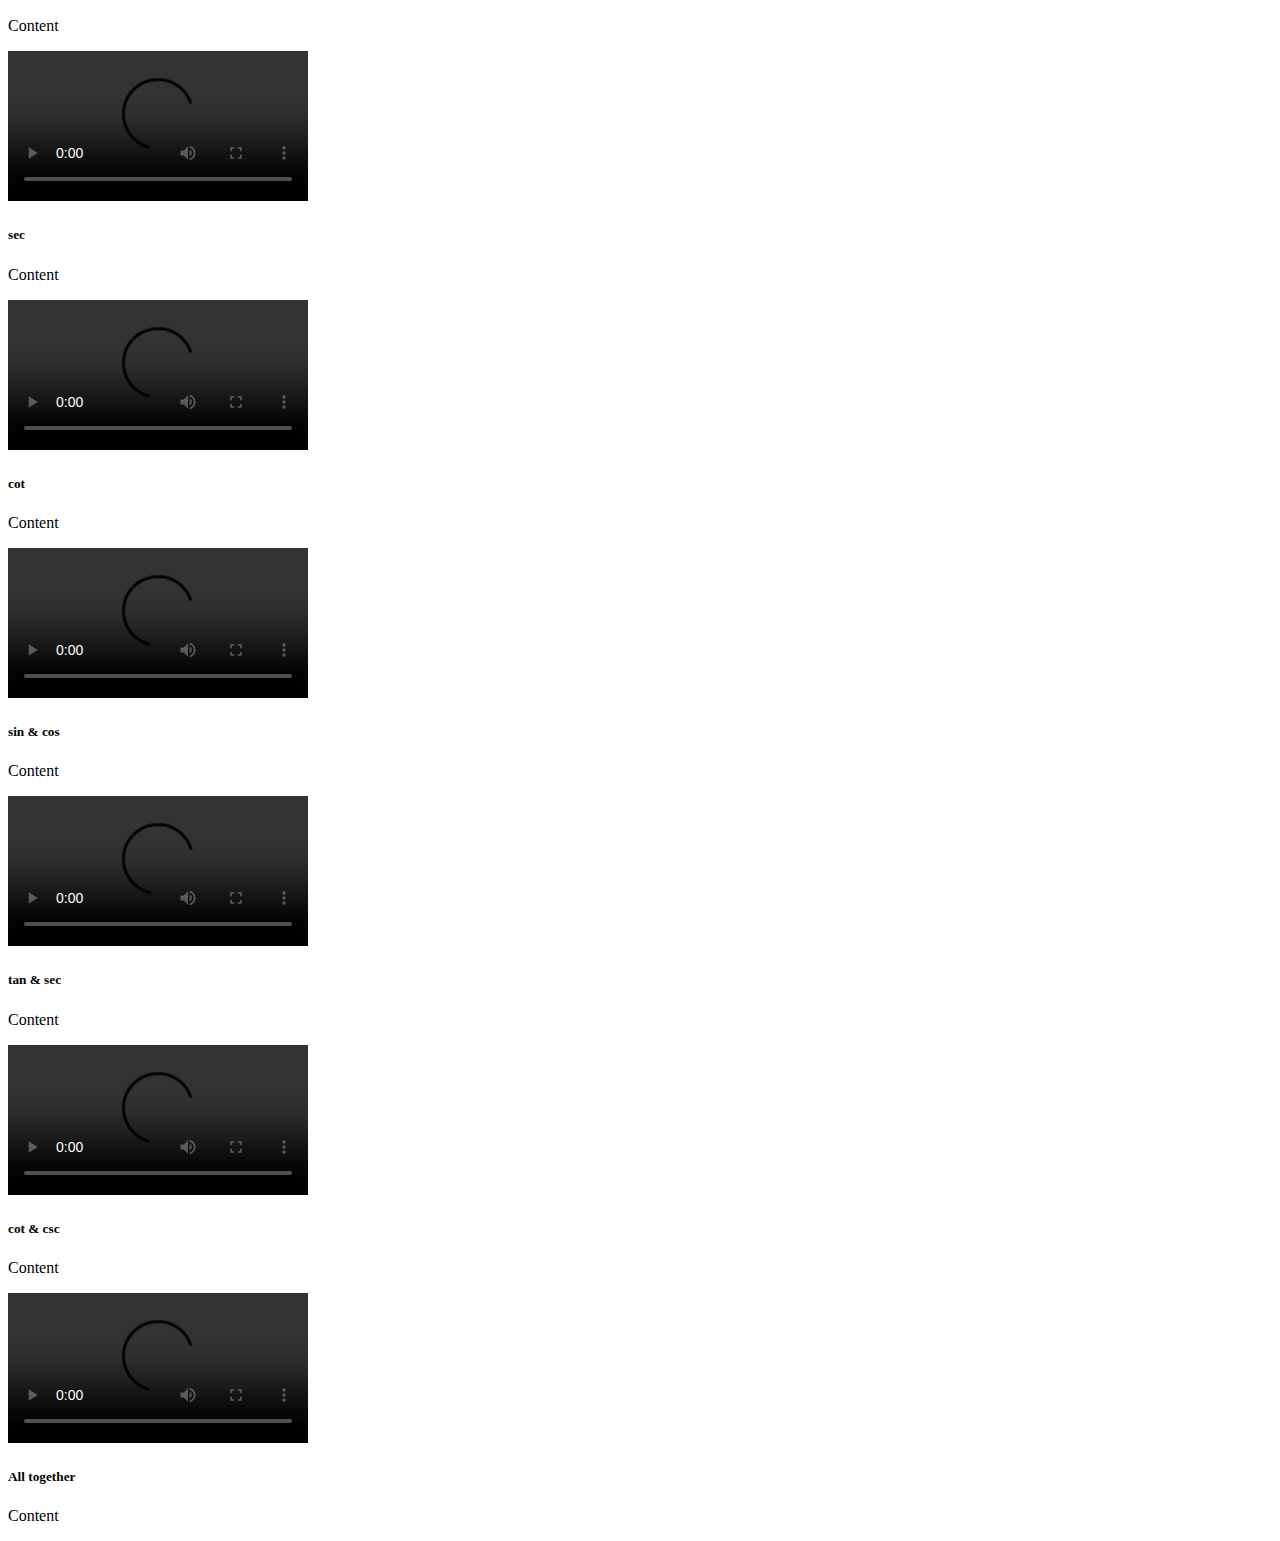
==== commit 1456239f: "final test" ====
--- a/index.html
+++ b/index.html
@@ -33,7 +33,7 @@
       <div class="col">
         <div class="card" style="width: 17rem;">
           <video class="speed" controls controlsList="nodownload">
-              <source src="videos/sin_H.mp4" type="video/mp4"> 
+              <source src="https://schoolcrop.com/wp-content/uploads/2023/10/sin_h.mp4" type="video/mp4"> 
           </video>
           <div class="card-body">
             <h5 class="card-title">sin_H</h5>
@@ -44,7 +44,7 @@
       <div class="col">
           <div class="card" style="width: 17rem;">
             <video class="speed" controls controlsList="nodownload">
-                <source src="videos/sin_V.mp4" type="video/mp4"> 
+                <source src="https://schoolcrop.com/wp-content/uploads/2023/10/sin_v.mp4" type="video/mp4"> 
             </video>
             <div class="card-body">
               <h5 class="card-title">sin_V</h5>
@@ -55,7 +55,7 @@
         <div class="col">
           <div class="card" style="width: 17rem;">
             <video class="speed" controls controlsList="nodownload">
-                <source src="videos/cos_H.mp4" type="video/mp4"> 
+                <source src="https://schoolcrop.com/wp-content/uploads/2023/10/cos_h.mp4" type="video/mp4"> 
             </video>
             <div class="card-body">
               <h5 class="card-title">cos_H</h5>
@@ -66,7 +66,7 @@
         <div class="col">
           <div class="card" style="width: 17rem;">
             <video class="speed" controls controlsList="nodownload">
-                <source src="videos/cos_V.mp4" type="video/mp4"> 
+                <source src="https://schoolcrop.com/wp-content/uploads/2023/10/cos_v.mp4" type="video/mp4"> 
             </video>
             <div class="card-body">
               <h5 class="card-title">cos_V</h5>
@@ -77,7 +77,7 @@
         <div class="col">
           <div class="card" style="width: 17rem;">
             <video class="speed" controls controlsList="nodownload">
-                <source src="videos/tan.mp4" type="video/mp4"> 
+                <source src="https://schoolcrop.com/wp-content/uploads/2023/10/tan.mp4" type="video/mp4"> 
             </video>
             <div class="card-body">
               <h5 class="card-title">tan</h5>
@@ -88,7 +88,7 @@
         <div class="col">
             <div class="card" style="width: 17rem;">
               <video class="speed" controls controlsList="nodownload">
-                  <source src="videos/csc.mp4" type="video/mp4"> 
+                  <source src="https://schoolcrop.com/wp-content/uploads/2023/10/csc.mp4" type="video/mp4"> 
               </video>
               <div class="card-body">
                 <h5 class="card-title">csc</h5>
@@ -99,7 +99,7 @@
           <div class="col">
             <div class="card" style="width: 17rem;">
               <video class="speed" controls controlsList="nodownload">
-                  <source src="videos/sec.mp4" type="video/mp4"> 
+                  <source src="https://schoolcrop.com/wp-content/uploads/2023/10/sec.mp4" type="video/mp4"> 
               </video>
               <div class="card-body">
                 <h5 class="card-title">sec</h5>
@@ -110,7 +110,7 @@
           <div class="col">
             <div class="card" style="width: 17rem;">
               <video class="speed" controls controlsList="nodownload">
-                  <source src="videos/cot.mp4" type="video/mp4"> 
+                  <source src="https://schoolcrop.com/wp-content/uploads/2023/10/cot.mp4" type="video/mp4"> 
               </video>
               <div class="card-body">
                 <h5 class="card-title">cot</h5>
@@ -121,7 +121,7 @@
           <div class="col">
               <div class="card" style="width: 17rem;">
                 <video class="speed" controls controlsList="nodownload">
-                    <source src="videos/sin & cos.mp4" type="video/mp4"> 
+                    <source src="https://schoolcrop.com/wp-content/uploads/2023/10/sin-cos.mp4" type="video/mp4"> 
                 </video>
                 <div class="card-body">
                   <h5 class="card-title">sin & cos</h5>
@@ -132,7 +132,7 @@
             <div class="col">
                 <div class="card" style="width: 17rem;">
                   <video class="speed" controls controlsList="nodownload">
-                      <source src="videos/tan & sec.mp4" type="video/mp4"> 
+                      <source src="https://schoolcrop.com/wp-content/uploads/2023/10/tan-sec.mp4" type="video/mp4"> 
                   </video>
                   <div class="card-body">
                     <h5 class="card-title">tan & sec</h5>
@@ -143,7 +143,7 @@
               <div class="col">
                 <div class="card" style="width: 17rem;">
                   <video class="speed" controls controlsList="nodownload">
-                      <source src="videos/cot & csc.mp4" type="video/mp4"> 
+                      <source src="https://schoolcrop.com/wp-content/uploads/2023/10/cot-csc.mp4" type="video/mp4"> 
                   </video>
                   <div class="card-body">
                     <h5 class="card-title">cot & csc</h5>
@@ -154,7 +154,7 @@
               <div class="col">
                 <div class="card" style="width: 17rem;">
                   <video class="speed" controls controlsList="nodownload">
-                      <source src="videos/final all.mp4" type="video/mp4"> 
+                      <source src="https://schoolcrop.com/wp-content/uploads/2023/10/final-all.mp4" type="video/mp4"> 
                   </video>
                   <div class="card-body">
                     <h5 class="card-title">All together</h5>
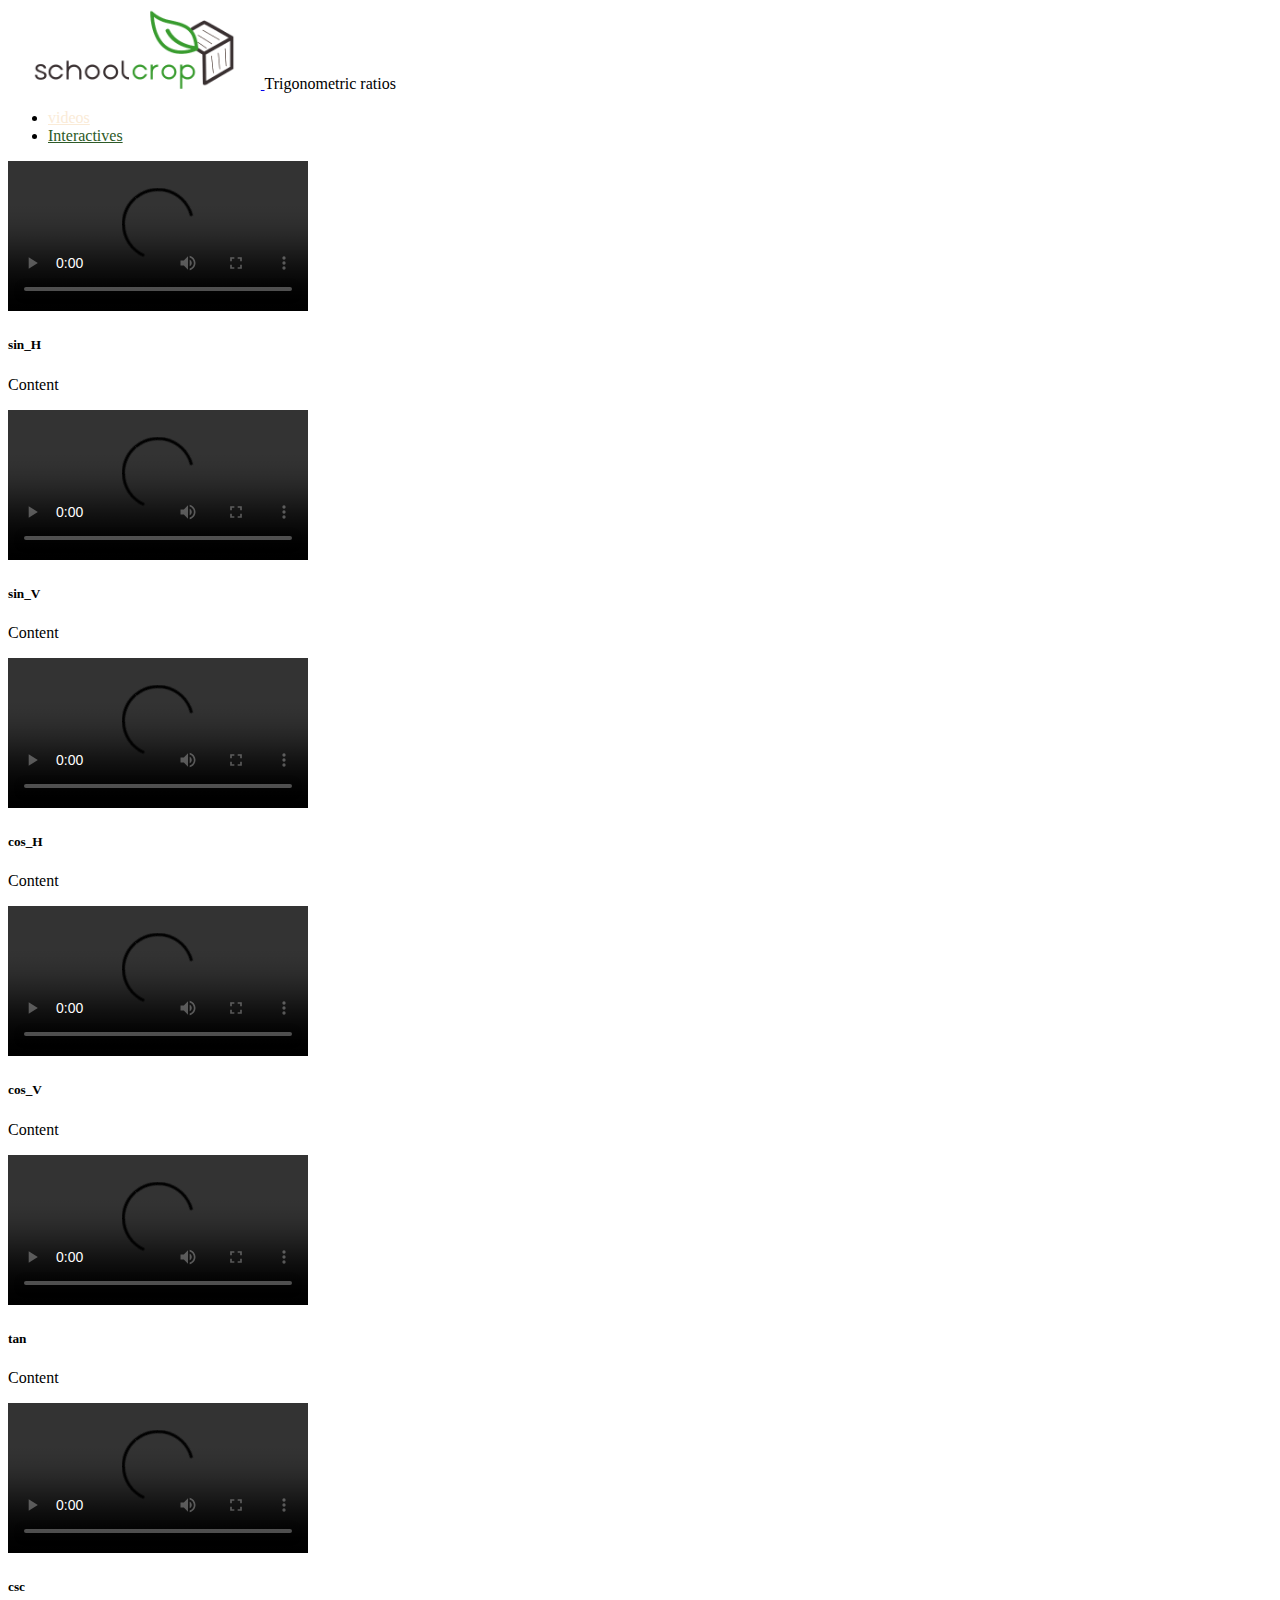
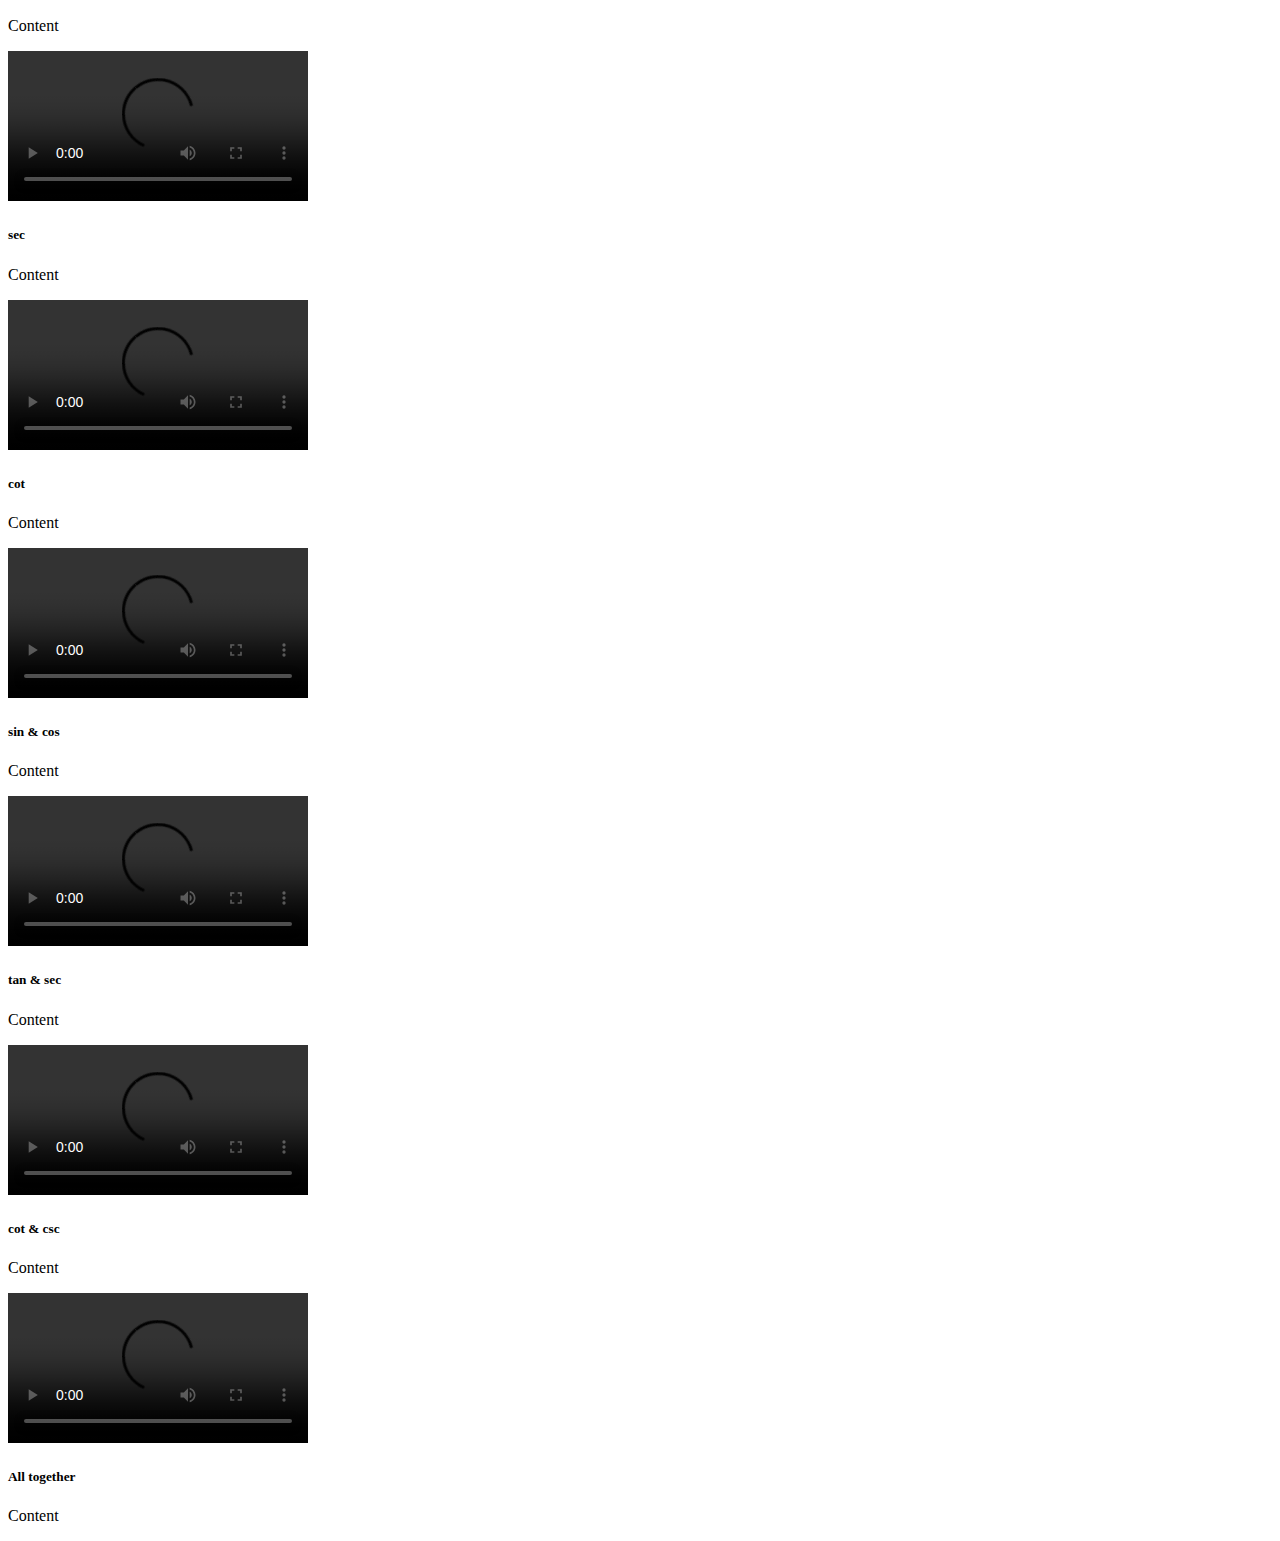
==== commit 992ad44c: "final test" ====
--- a/index.html
+++ b/index.html
@@ -19,10 +19,10 @@
         <a class="navbar-brand con">Trigonometric ratios</a>
         <ul class="nav">
           <li class="nav-item">
-            <a class="nav-link alt" href="/index.html">videos</a>
+            <a class="nav-link alt" href="index.html">videos</a>
           </li>
           <li class="nav-item">
-            <a class="nav-link alt" href="/Interactives.html">Interactives</a>
+            <a class="nav-link alt" href="Interactives.html">Interactives</a>
           </li>
         </ul>
     </div>
